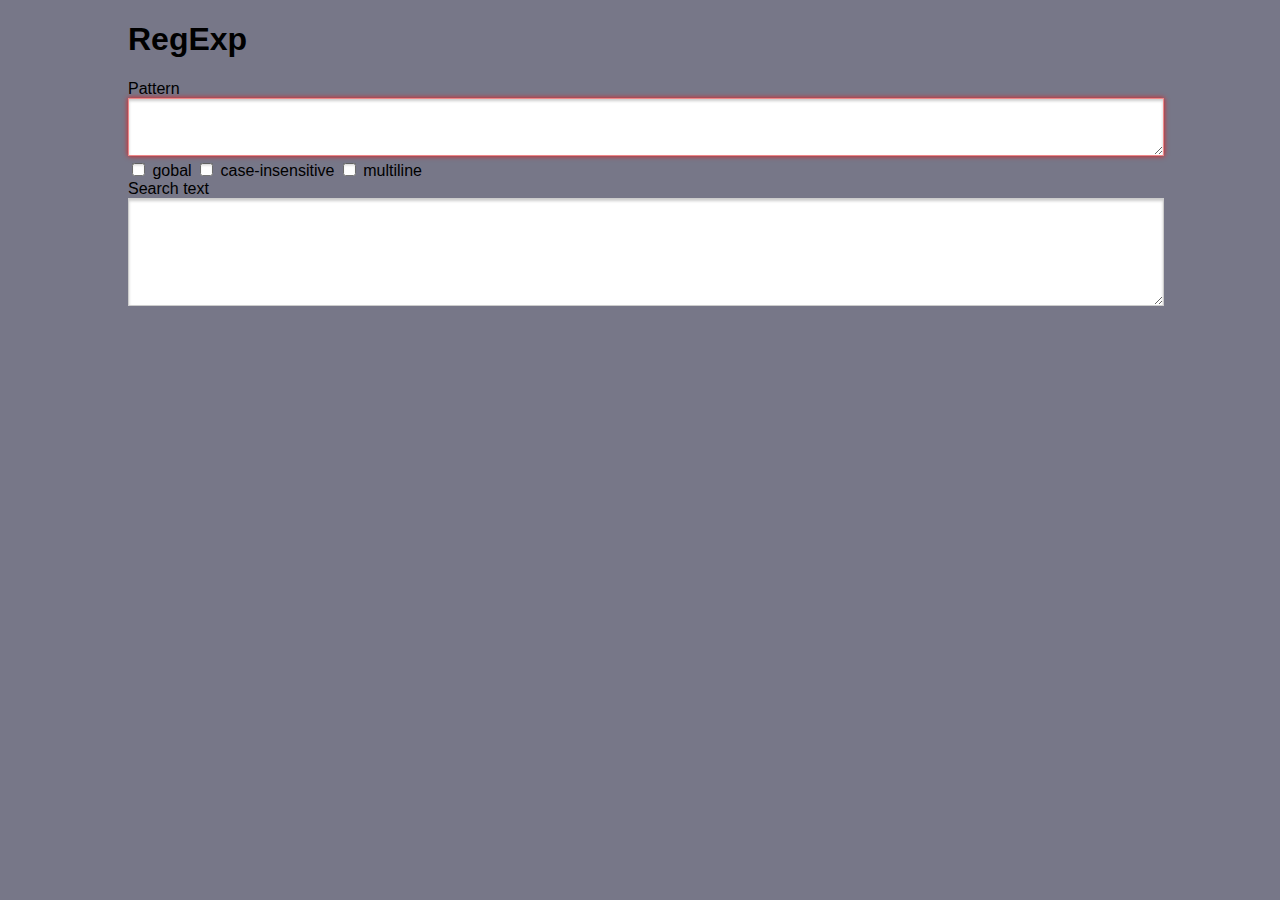
==== index.html @ 635f94cc "initialize" ====
<!DOCTYPE html>
<html>
    <head>
        <meta http-equiv="Content-Type" content="text/html; charset=UTF-8"/>
        <title>RegExp Creator</title>
        <link rel="stylesheet" type="text/css" href="css/main.css" /> 
        <script type="text/javascript" src="js/jquery.js"></script>
    </head>
    <body>
        
        <div class="main">
            <header>
                <h1>RegExp</h1>
            </header>
            <section class="form-inputs">
                <form id="regexp-form" action="#" onsubmit="return false;">
                    <label for="pattern" class="row-label">Pattern</label>
                    <textarea type="text" required="true" name="pattern" id="pattern"></textarea>

                    <div class="options">

                        <input type="checkbox" name="opt" value="g" id="opt-g"/>
                        <label for="opt-g" title="Perform a global match (find all matches rather than stopping after the first match)">gobal</label>

                        <input type="checkbox" name="opt" value="i" id="opt-i"/>
                        <label for="opt-i" title="Perform case-insensitive matching">case-insensitive</label>

                        <input type="checkbox" name="opt" value="m" id="opt-m"/>
                        <label for="opt-m" title="Perform multiline matching">multiline</label>

                    </div>

                    <label for="pattern" class="row-label">Search text</label>
                    <textarea type="text" name="stxt" id="stxt"></textarea>
                </form>
            </section>
        </div>
        
    </body>
</html>
---- css/main.css ----
body{
    background: #778;
    font: 16px "Lucida Grande", "Trebuchet MS", Verdana, sans-serif;
}
h1{
    
}
div.main{
    width: 1024px;
    margin: 0px auto;
}
label{
    cursor: pointer;
}
.form-inputs {
    
}
.form-inputs input,
.form-inputs textarea{
    border: 1px solid #CCC;
    -webkit-box-shadow: rgba(0, 0, 0, 0.2) 0px 2px 3px inset;
    box-shadow: rgba(0, 0, 0, 0.2) 0px 2px 3px inset;
    padding: 3px 5px;
}
input[required],
textarea[required] {
    border-color: #88a;
    -webkit-box-shadow: rgba(0, 0, 0, 0.2) 0px 2px 3px inset, rgba(0, 0, 255, 0.5) 0px 0px 3px;
    box-shadow: rgba(0, 0, 0, 0.2) 0px 2px 3px inset, rgba(0, 0, 255, 0.5) 0px 0px 3px;
}
input:invalid,
textarea:invalid {
    border-color: #e88;
    -webkit-box-shadow: rgba(0, 0, 0, 0.2) 0px 2px 3px inset, 0 0 5px rgba(255, 0, 0, .8);
    box-shadow: rgba(0, 0, 0, 0.2) 0px 2px 3px inset, 0 0 5px rgba(255, 0, 0, .8);
}
label.row-label{
    display: block;
    
}
#pattern{
    width: 100%;
    height: 50px;
}
#stxt{
    width: 100%;
    height: 100px;
}
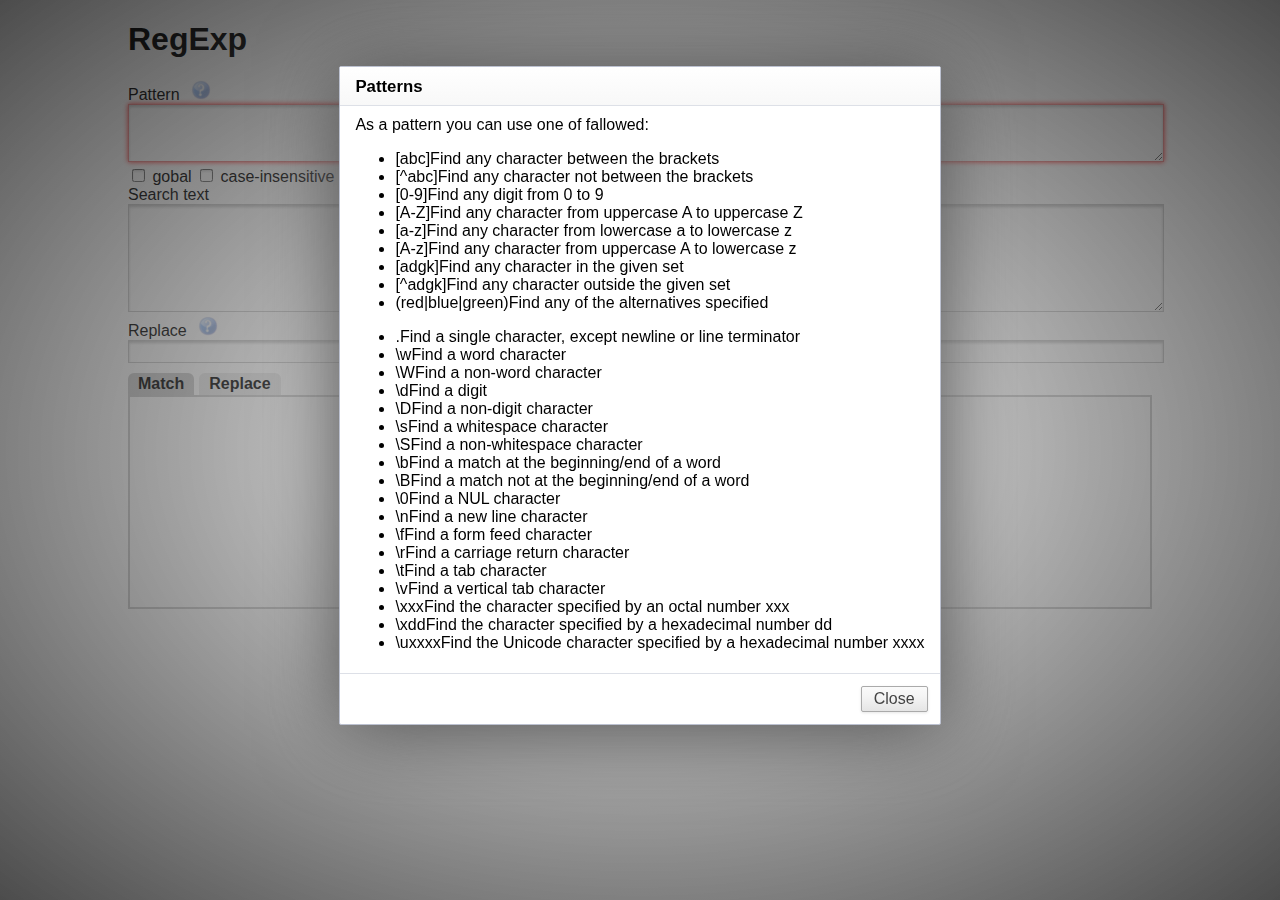
==== commit df1f53a3: "daily update" ====
--- a/index.html
+++ b/index.html
@@ -4,10 +4,9 @@
         <meta http-equiv="Content-Type" content="text/html; charset=UTF-8"/>
         <title>RegExp Creator</title>
         <link rel="stylesheet" type="text/css" href="css/main.css" /> 
-        <script type="text/javascript" src="js/jquery.js"></script>
     </head>
     <body>
-        
+
         <div class="main">
             <header>
                 <h1>RegExp</h1>
@@ -15,6 +14,7 @@
             <section class="form-inputs">
                 <form id="regexp-form" action="#" onsubmit="return false;">
                     <label for="pattern" class="row-label">Pattern</label>
+                    <img src="img/help-3.png" alt="Help - patterns" id="patterns-help" class="help-dialog" alt="Hint" title="Open patterns hint dialog"/>
                     <textarea type="text" required="true" name="pattern" id="pattern"></textarea>
 
                     <div class="options">
@@ -30,11 +30,133 @@
 
                     </div>
 
-                    <label for="pattern" class="row-label">Search text</label>
-                    <textarea type="text" name="stxt" id="stxt"></textarea>
+                    <label for="body" class="row-label">Search text</label>
+                    <textarea type="text" name="body" id="body"></textarea>
+
+                    <label for="replace" class="row-label">Replace</label>
+                    <img src="img/help-3.png" alt="Help - replace" id="replace-help" class="help-dialog" alt="Hint" title="Open replacements hint dialog"/>
+                    <input type="text" name="replace" id="replace" value=""/>
+
                 </form>
+                <div class="results-tabs">
+                    <div class="tabs">
+                        <a href="#match" class="current">Match</a>
+                        <a href="#replace">Replace</a>
+                    </div>
+                    <div class="content">
+                        <div class="match current">
+
+                        </div>
+                        <div class="replace">
+
+                        </div>
+                    </div>
+                </div>
             </section>
         </div>
-        
+        <div class="popupPanelGlass">
+            <div id="patterns-dialog" class="dialog-container">
+                <h2>Patterns</h2>
+                <div class="dialog-content">
+
+                    As a pattern you can use one of fallowed:
+                    <ul class="patterns-list">
+                        <li>
+                            <span>[abc]</span>Find any character between the brackets
+                        </li>
+                        <li>
+                            <span>[^abc]</span>Find any character not between the brackets
+                        </li>
+                        <li>
+                            <span>[0-9]</span>Find any digit from 0 to 9
+                        </li>
+                        <li>
+                            <span>[A-Z]</span>Find any character from uppercase A to uppercase Z
+                        </li>
+                        <li>
+                            <span>[a-z]</span>Find any character from lowercase a to lowercase z
+                        </li>
+                        <li>
+                            <span>[A-z]</span>Find any character from uppercase A to lowercase z
+                        </li>
+                        <li>
+                            <span>[adgk]</span>Find any character in the given set
+                        </li>
+                        <li>
+                            <span>[^adgk]</span>Find any character outside the given set
+                        </li>
+                        <li>
+                            <span>(red|blue|green)</span>Find any of the alternatives specified
+                        </li>
+                    </ul>
+
+                    <ul class="patterns-list">
+                        <li>
+                            <span>.</span>Find a single character, except newline or line terminator
+                        </li>
+                        <li>
+                            <span>\w</span>Find a word character
+                        </li>
+                        <li>
+                            <span>\W</span>Find a non-word character
+                        </li>
+                        <li>
+                            <span>\d</span>Find a digit
+                        </li>
+                        <li>
+                            <span>\D</span>Find a non-digit character
+                        </li>
+                        <li>
+                            <span>\s</span>Find a whitespace character
+                        </li>
+                        <li>
+                            <span>\S</span>Find a non-whitespace character
+                        </li>
+                        <li>
+                            <span>\b</span>Find a match at the beginning/end of a word
+                        </li>
+                        <li>
+                            <span>\B</span>Find a match not at the beginning/end of a word
+                        </li>
+                        <li>
+                            <span>\0</span>Find a NUL character
+                        </li>
+                        <li>
+                            <span>\n</span>Find a new line character
+                        </li>
+                        <li>
+                            <span>\f</span>Find a form feed character
+                        </li>
+                        <li>
+                            <span>\r</span>Find a carriage return character
+                        </li>
+                        <li>
+                            <span>\t</span>Find a tab character
+                        </li>
+                        <li>
+                            <span>\v</span>Find a vertical tab character
+                        </li>
+                        <li>
+                            <span>\xxx</span>Find the character specified by an octal number xxx
+                        </li>
+                        <li>
+                            <span>\xdd</span>Find the character specified by a hexadecimal number dd
+                        </li>
+                        <li>
+                            <span>\uxxxx</span>Find the Unicode character specified by a hexadecimal number xxxx
+                        </li>
+                    </ul>
+
+                </div>
+                <div class="dialog-buttons">
+                    <div class="button-strip">
+                        <button class="cancel">Close</button>
+                    </div>
+                </div>
+            </div>
+        </div>
+
+
+        <script type="text/javascript" src="js/main.js"></script>
     </body>
-</html>
+</html>--- a/css/main.css
+++ b/css/main.css
@@ -1,9 +1,9 @@
 body{
-    background: #778;
+    /*    background: #778;*/
     font: 16px "Lucida Grande", "Trebuchet MS", Verdana, sans-serif;
 }
 h1{
-    
+
 }
 div.main{
     width: 1024px;
@@ -13,7 +13,7 @@
     cursor: pointer;
 }
 .form-inputs {
-    
+
 }
 .form-inputs input,
 .form-inputs textarea{
@@ -35,14 +35,148 @@
     box-shadow: rgba(0, 0, 0, 0.2) 0px 2px 3px inset, 0 0 5px rgba(255, 0, 0, .8);
 }
 label.row-label{
-    display: block;
+    /*    display: block;*/
+}
+#pattern{
+    height: 50px;
+}
+#body{
+    height: 100px;
+}
+#replace{
+
+}
+span.highlight{
+    box-shadow: rgba(255, 0, 0, 0.4) 2px 2px;
+    background-color: rgba(255, 0, 0, 0.2);
+    border-radius: 2px;
+}
+span.replaceHighlight{
+    text-shadow: silver 1px 1px;
+    font-weight: bold;
+}
+form > input,
+form > textarea{
+    width: 100%;
+}
+
+div.results-tabs{
+    margin-top: 10px;
+    width: 100%;
+}
+div.results-tabs > div.tabs{
+    display: -webkit-box;
+}
+div.results-tabs > div.tabs > a{
+    display: -webkit-box;
+    -webkit-box-orient: horizontal;
+    -webkit-box-align: center;
+    -webkit-margin-end: 5px;
+    padding: 2px 10px;
+    background-color: #EAEAEA;
+    border-top-left-radius: 6px 6px;
+    border-top-right-radius: 6px 6px;
+    border-bottom-right-radius: 0;
+    border-bottom-left-radius: 0;
+    font-size: 16px;
+    color: black;
+    font-weight: bold;
+    text-decoration: none;
+}
+div.results-tabs > div.tabs > a.current{
+    background-color: #ccc;
+}
+div.results-tabs > div.content{
+    padding: 5px;
+    border: 2px #ccc solid;
+    display: -webkit-box;
+    -webkit-box-orient: horizontal;
+    min-height: 200px;
+}
+div.results-tabs > div.content > div{
+    display: none;
+}
+div.results-tabs > div.content > div.current{
+    display: -webkit-box;
+}
+img.help-dialog{
+    -webkit-transition: opacity 0.15s ease-in-out;
+    opacity: 0.4;
+    cursor: pointer;
+    margin-left: 7px;
+    width: 20px;
+    vertical-align: baseline;
+}
+img.help-dialog:hover{
+    opacity: 1;
+}
+div.popupPanelGlass{
+    -webkit-box-align: center;
+    -webkit-box-pack: center;
+    -webkit-transition: 0.25s opacity;
+    background: -webkit-radial-gradient(rgba(127, 127, 127, 0.5), rgba(127, 127, 127, 0.5) 35%, rgba(0, 0, 0, 0.7));
+    bottom: 0;
+    display: -webkit-box;
+    left: 0;
+    padding: 20px;
+    padding-bottom: 130px;
+    position: fixed;
+    right: 0;
+    top: 0;
+    z-index: 10;
+}
+.hidden{
+    display: none !important;
+}
+
+div.dialog-container{
+    -webkit-box-shadow: 0px 5px 80px #505050;
+    background: white;
+    border: 1px solid #BCC1D0;
+    border-radius: 2px;
+    min-width: 400px;
+    padding: 0;
+    position: relative;
+}
+div.dialog-container > h2 {
+    background: -webkit-linear-gradient(white, #F8F8F8);
+    border-bottom: 1px solid rgba(188, 193, 208, .5);
+    font-size: 105%;
+    font-weight: bold;
+    padding: 10px 15px 8px 15px;
+    -webkit-padding-end: 24px;
+    -webkit-user-select: none;
+    margin: 0;
+    text-shadow: white 0 1px 2px;
+}
+div.dialog-content{
+    padding: 10px 15px 5px 15px;
+}
+div.dialog-buttons{
+    -webkit-box-align: center;
+    -webkit-box-orient: horizontal;
+    -webkit-box-pack: end;
+    border-top: 1px solid rgba(188, 193, 208, .5);
+    display: -webkit-box;
+    padding: 12px;
+}
+.button-strip {
+    -webkit-box-orient: horizontal;
+    display: -webkit-box;
+    -webkit-box-direction: reverse;
+}
+.button-strip > button {
     
 }
-#pattern{
-    width: 100%;
-    height: 50px;
-}
-#stxt{
-    width: 100%;
-    height: 100px;
+button, input[type="button"], input[type="submit"] {
+    -webkit-border-radius: 2px;
+    -webkit-box-shadow: 0px 1px 3px rgba(0, 0, 0, 0.1);
+    -webkit-user-select: none;
+    background: -webkit-linear-gradient(#FAFAFA, #F4F4F4 40%, #E5E5E5);
+    border: 1px solid #AAA;
+    color: #444;
+    font-size: inherit;
+    margin-bottom: 0px;
+    min-width: 4em;
+    padding: 3px 12px 3px 12px;
 }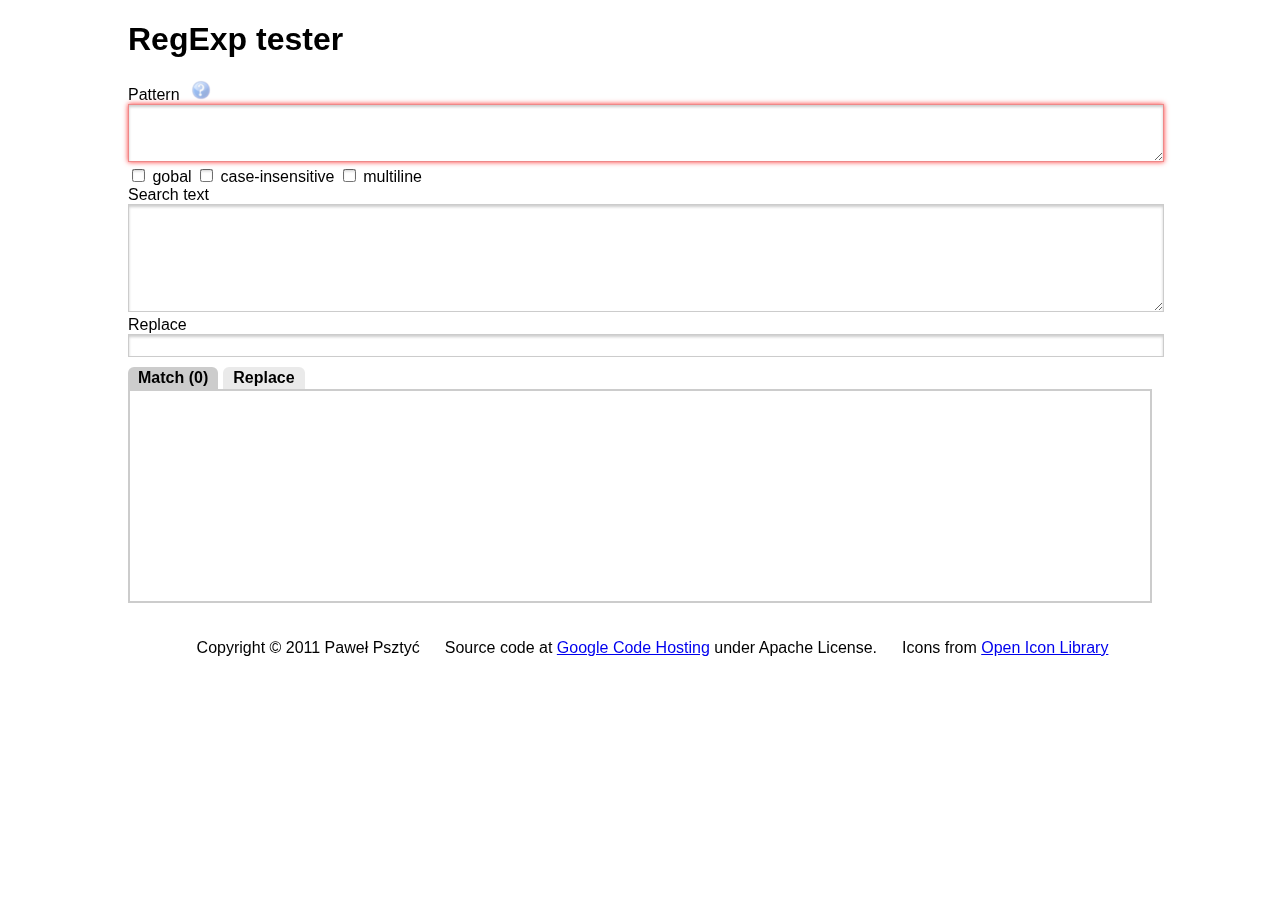
==== commit 9e7cc15f: "Bug fixes. CSS fixes." ====
--- a/index.html
+++ b/index.html
@@ -2,14 +2,14 @@
 <html>
     <head>
         <meta http-equiv="Content-Type" content="text/html; charset=UTF-8"/>
-        <title>RegExp Creator</title>
+        <title>RegExp tester</title>
         <link rel="stylesheet" type="text/css" href="css/main.css" /> 
     </head>
     <body>
 
         <div class="main">
             <header>
-                <h1>RegExp</h1>
+                <h1>RegExp tester</h1>
             </header>
             <section class="form-inputs">
                 <form id="regexp-form" action="#" onsubmit="return false;">
@@ -34,13 +34,13 @@
                     <textarea type="text" name="body" id="body"></textarea>
 
                     <label for="replace" class="row-label">Replace</label>
-                    <img src="img/help-3.png" alt="Help - replace" id="replace-help" class="help-dialog" alt="Hint" title="Open replacements hint dialog"/>
+                    <!--                    <img src="img/help-3.png" alt="Help - replace" id="replace-help" class="help-dialog" alt="Hint" title="Open replacements hint dialog"/>-->
                     <input type="text" name="replace" id="replace" value=""/>
 
                 </form>
                 <div class="results-tabs">
                     <div class="tabs">
-                        <a href="#match" class="current">Match</a>
+                        <a href="#match" class="current">Match (<span id="match-counter">0</span>)</a>
                         <a href="#replace">Replace</a>
                     </div>
                     <div class="content">
@@ -58,8 +58,8 @@
             <div id="patterns-dialog" class="dialog-container">
                 <h2>Patterns</h2>
                 <div class="dialog-content">
-
-                    As a pattern you can use one of fallowed:
+                    As a pattern you can use following expressions:
+                    <span class="patters-group">Brackets</span>
                     <ul class="patterns-list">
                         <li>
                             <span>[abc]</span>Find any character between the brackets
@@ -89,7 +89,7 @@
                             <span>(red|blue|green)</span>Find any of the alternatives specified
                         </li>
                     </ul>
-
+                    <span class="patters-group">Metacharacters</span>
                     <ul class="patterns-list">
                         <li>
                             <span>.</span>Find a single character, except newline or line terminator
@@ -119,7 +119,7 @@
                             <span>\B</span>Find a match not at the beginning/end of a word
                         </li>
                         <li>
-                            <span>\0</span>Find a NUL character
+                            <span>\0</span>Find a NULL character
                         </li>
                         <li>
                             <span>\n</span>Find a new line character
@@ -146,7 +146,39 @@
                             <span>\uxxxx</span>Find the Unicode character specified by a hexadecimal number xxxx
                         </li>
                     </ul>
-
+                    <span class="patters-group">Quantifiers</span>
+                    <ul class="patterns-list">
+                        <li>
+                            <span>n+</span>Matches any string that contains at least one n
+                        </li>
+                        <li>
+                            <span>n*</span>Matches any string that contains zero or more occurrences of n
+                        </li>
+                        <li>
+                            <span>n?</span>Matches any string that contains zero or one occurrences of n
+                        </li>
+                        <li>
+                            <span>n{X}</span>Matches any string that contains a sequence of X n's
+                        </li>
+                        <li>
+                            <span>n{X,Y}</span>Matches any string that contains a sequence of X to Y n's
+                        </li>
+                        <li>
+                            <span>n{X,}</span>Matches any string that contains a sequence of at least X n's
+                        </li>
+                        <li>
+                            <span>n$</span>Matches any string with n at the end of it
+                        </li>
+                        <li>
+                            <span>^n</span>Matches any string with n at the beginning of it
+                        </li>
+                        <li>
+                            <span>?=n</span>Matches any string that is followed by a specific string n
+                        </li>
+                        <li>
+                            <span>?!n</span>Matches any string that is not followed by a specific string n
+                        </li>
+                    </ul>
                 </div>
                 <div class="dialog-buttons">
                     <div class="button-strip">
@@ -155,7 +187,17 @@
                 </div>
             </div>
         </div>
-
+        <footer>
+            <div class="credits">
+    		Copyright © 2011 Paweł Psztyć
+            </div>
+            <div class="source">
+			Source code at <a href="http://code.google.com/p/chrome-regexp-tester/">Google Code Hosting</a> under Apache License.
+            </div>
+            <div class="icons">
+			Icons from <a href="http://openiconlibrary.sourceforge.net/">Open Icon Library</a>
+            </div>
+        </footer>
 
         <script type="text/javascript" src="js/main.js"></script>
     </body>
--- a/css/main.css
+++ b/css/main.css
@@ -50,6 +50,7 @@
     box-shadow: rgba(255, 0, 0, 0.4) 2px 2px;
     background-color: rgba(255, 0, 0, 0.2);
     border-radius: 2px;
+    min-width: 2px;
 }
 span.replaceHighlight{
     text-shadow: silver 1px 1px;
@@ -113,16 +114,21 @@
 div.popupPanelGlass{
     -webkit-box-align: center;
     -webkit-box-pack: center;
-    -webkit-transition: 0.25s opacity;
+    -webkit-transition: 0.25s opacity, 0.5s z-index;
     background: -webkit-radial-gradient(rgba(127, 127, 127, 0.5), rgba(127, 127, 127, 0.5) 35%, rgba(0, 0, 0, 0.7));
     bottom: 0;
-    display: -webkit-box;
     left: 0;
     padding: 20px;
     padding-bottom: 130px;
     position: fixed;
     right: 0;
     top: 0;
+    z-index: -1;
+    opacity: 0;
+    display: -webkit-box;
+}
+div.popupPanelGlass.visible{
+    opacity: 1;
     z-index: 10;
 }
 .hidden{
@@ -137,6 +143,7 @@
     min-width: 400px;
     padding: 0;
     position: relative;
+    display: none;
 }
 div.dialog-container > h2 {
     background: -webkit-linear-gradient(white, #F8F8F8);
@@ -151,6 +158,8 @@
 }
 div.dialog-content{
     padding: 10px 15px 5px 15px;
+    overflow: auto;
+    height: 400px;
 }
 div.dialog-buttons{
     -webkit-box-align: center;
@@ -179,4 +188,35 @@
     margin-bottom: 0px;
     min-width: 4em;
     padding: 3px 12px 3px 12px;
+    cursor: pointer;
+}
+div.dialog-content ul.patterns-list{
+    margin: 0px;
+    padding: 0px;
+    list-style: none;
+}
+div.dialog-content ul.patterns-list > li{
+    padding: 3px 0;
+    font-size: 12px;
+    white-space: nowrap;
+}
+div.dialog-content ul.patterns-list > li > span{
+    display: inline-block;
+    width: 100px;
+}
+span.patters-group{
+    font-weight: bold;
+    display: block;
+}
+footer{
+    margin-top: 25px;
+    width: 100%;
+    height: 40px;
+    display: -webkit-box;
+    -webkit-box-pack: center;
+    -webkit-box-align: center;
+    -webkit-box-orient: horizontal;
+}
+footer > div {
+    margin-left: 25px;
 }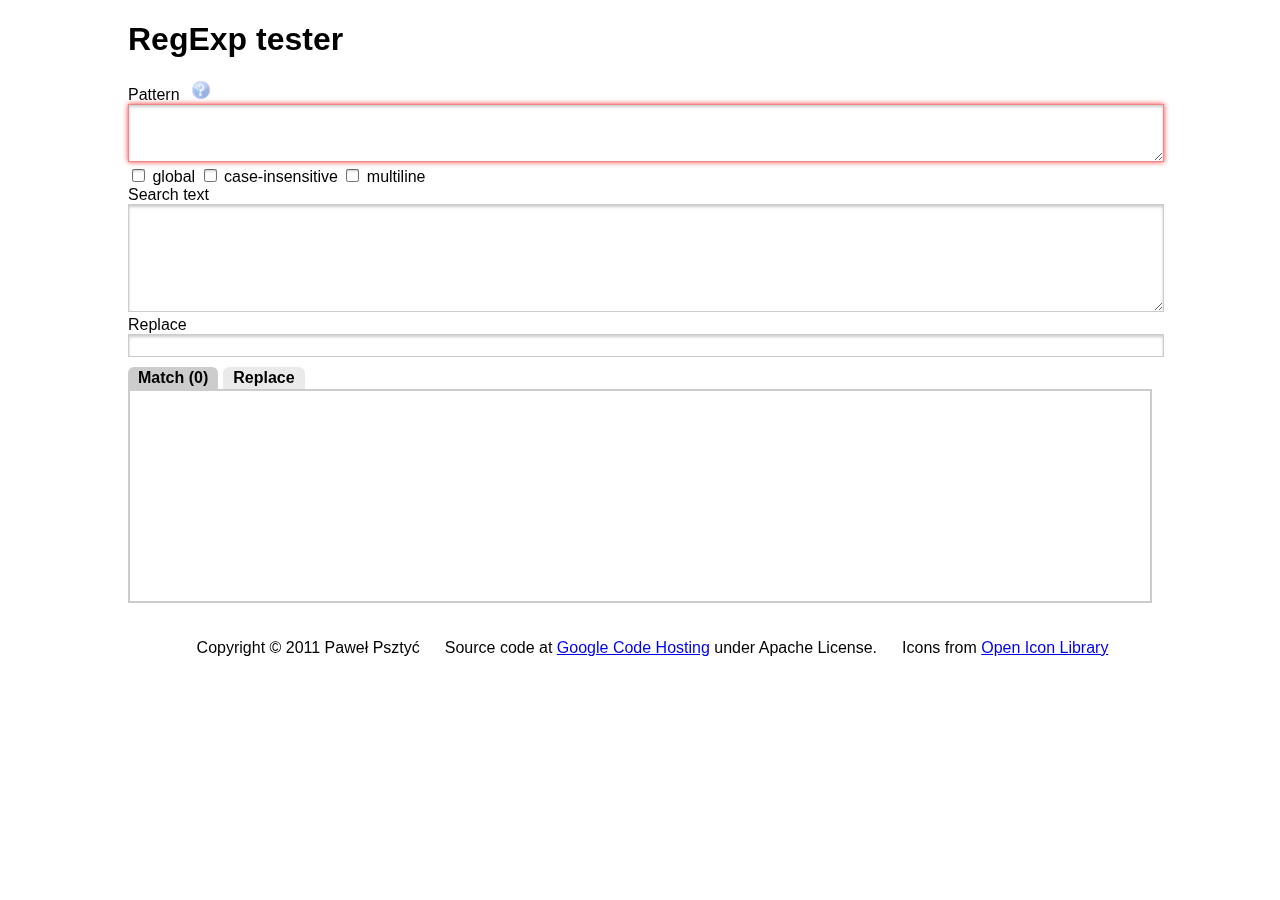
==== commit accc6bac: "Bug fixes. CSS fixes." ====
--- a/index.html
+++ b/index.html
@@ -2,46 +2,48 @@
 <html>
     <head>
         <meta http-equiv="Content-Type" content="text/html; charset=UTF-8"/>
-        <title>RegExp tester</title>
+        <title i18n-content="titleIndex">RegExp tester</title>
         <link rel="stylesheet" type="text/css" href="css/main.css" /> 
     </head>
     <body>
 
         <div class="main">
             <header>
-                <h1>RegExp tester</h1>
+                <h1 i18n-content="indexHeaderMain">RegExp tester</h1>
             </header>
             <section class="form-inputs">
                 <form id="regexp-form" action="#" onsubmit="return false;">
-                    <label for="pattern" class="row-label">Pattern</label>
-                    <img src="img/help-3.png" alt="Help - patterns" id="patterns-help" class="help-dialog" alt="Hint" title="Open patterns hint dialog"/>
+                    <label i18n-content="labelPattern" for="pattern" class="row-label">Pattern</label>
+                    <img i18n-alt="helpPatterns" i18n-title="helpPatterns" src="img/help-3.png" alt="Help - patterns" id="patterns-help" class="help-dialog" title="Open patterns hint dialog"/>
                     <textarea type="text" required="true" name="pattern" id="pattern"></textarea>
 
                     <div class="options">
 
                         <input type="checkbox" name="opt" value="g" id="opt-g"/>
-                        <label for="opt-g" title="Perform a global match (find all matches rather than stopping after the first match)">gobal</label>
+                        <label i18n-title="labelGlobalOption" i18n-content="labelGlobalOption" for="opt-g" title="Perform a global match (find all matches rather than stopping after the first match)">global</label>
 
                         <input type="checkbox" name="opt" value="i" id="opt-i"/>
-                        <label for="opt-i" title="Perform case-insensitive matching">case-insensitive</label>
+                        <label i18n-title="labelCiOption" i18n-content="labelCiOption" for="opt-i" title="Perform case-insensitive matching">case-insensitive</label>
 
                         <input type="checkbox" name="opt" value="m" id="opt-m"/>
-                        <label for="opt-m" title="Perform multiline matching">multiline</label>
-
-                    </div>
-
-                    <label for="body" class="row-label">Search text</label>
+                        <label i18n-title="labelMultilineOption" i18n-content="labelMultilineOption" for="opt-m" title="Perform multiline matching">multiline</label>
+
+                    </div>
+
+                    <label i18n-content="labelSearch" for="body" class="row-label">Search text</label>
                     <textarea type="text" name="body" id="body"></textarea>
 
-                    <label for="replace" class="row-label">Replace</label>
-                    <!--                    <img src="img/help-3.png" alt="Help - replace" id="replace-help" class="help-dialog" alt="Hint" title="Open replacements hint dialog"/>-->
+                    <label i18n-content="labelReplace" for="replace" class="row-label">Replace</label>
+<!--                    <img src="img/help-3.png" alt="Help - replace" id="replace-help" class="help-dialog" alt="Hint" title="Open replacements hint dialog"/>-->
                     <input type="text" name="replace" id="replace" value=""/>
 
                 </form>
                 <div class="results-tabs">
                     <div class="tabs">
-                        <a href="#match" class="current">Match (<span id="match-counter">0</span>)</a>
-                        <a href="#replace">Replace</a>
+                        <a href="#match" class="current"><span i18n-content="tabHeaderMatch">Match</span> (<span id="match-counter">0</span>)</a>
+                        <a href="#replace">
+                            <span i18n-content="tabHeaderReplace">Replace</span>
+                        </a>
                     </div>
                     <div class="content">
                         <div class="match current">
@@ -56,10 +58,10 @@
         </div>
         <div class="popupPanelGlass">
             <div id="patterns-dialog" class="dialog-container">
-                <h2>Patterns</h2>
+                <h2 i18n-content="dialogTitlePatterns">Patterns</h2>
                 <div class="dialog-content">
-                    As a pattern you can use following expressions:
-                    <span class="patters-group">Brackets</span>
+                    <span i18n-content="dialogPatternsExplMain">As a pattern you can use following expressions:</span>
+                    <span i18n-content="dialogPatternsBrackets" class="patters-group">Brackets</span>
                     <ul class="patterns-list">
                         <li>
                             <span>[abc]</span>Find any character between the brackets
@@ -182,7 +184,7 @@
                 </div>
                 <div class="dialog-buttons">
                     <div class="button-strip">
-                        <button class="cancel">Close</button>
+                        <button i18n-content="dialogClose" class="cancel">Close</button>
                     </div>
                 </div>
             </div>
--- a/css/main.css
+++ b/css/main.css
@@ -1,6 +1,7 @@
 body{
     /*    background: #778;*/
     font: 16px "Lucida Grande", "Trebuchet MS", Verdana, sans-serif;
+    direction: __MSG_@@bidi_dir__;
 }
 h1{
 
